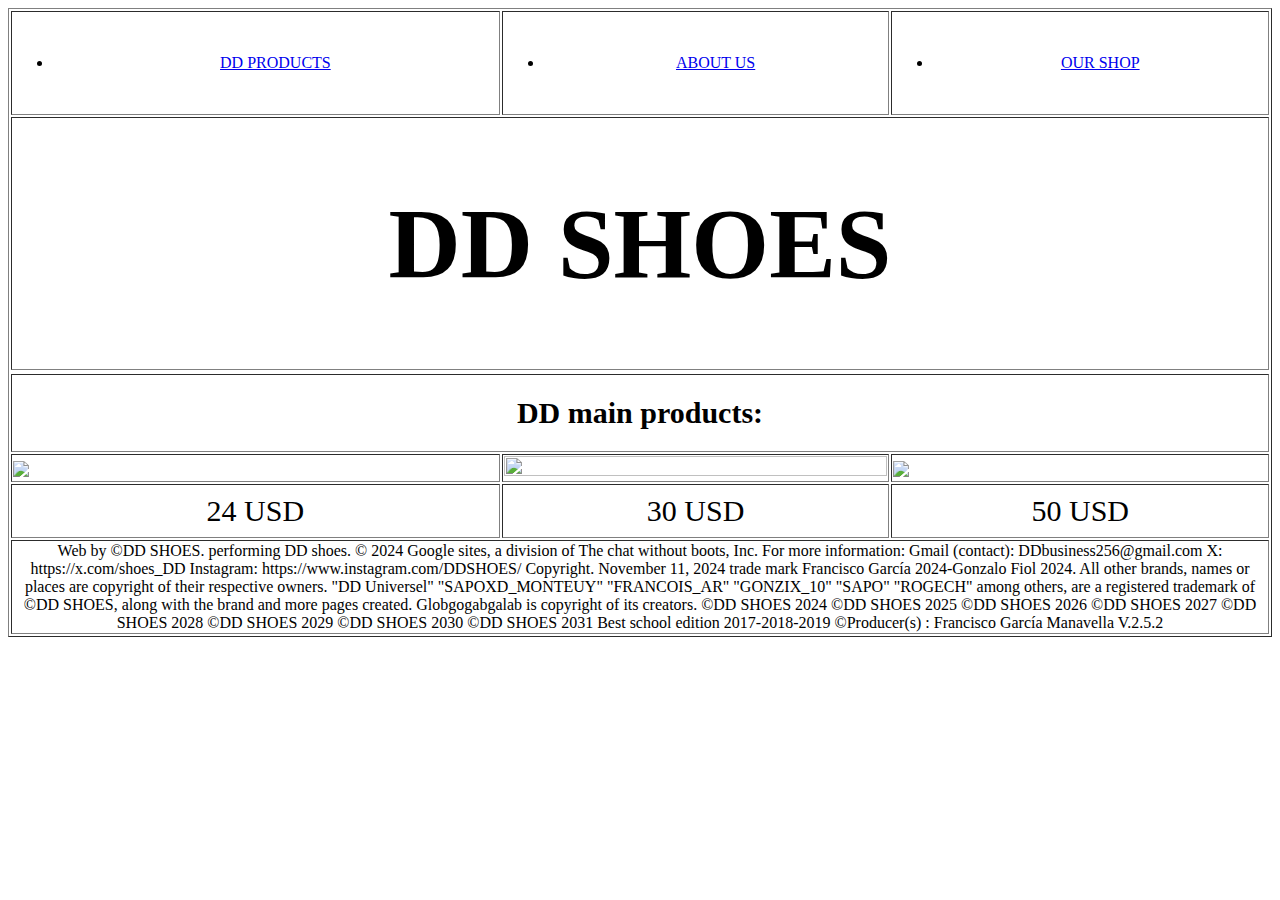
==== index.html @ 68318454 "Add files via upload" ====
<!DOCTYPE html>
<html>
<head>
<meta charset="utf-8">
<meta name="viewport" content="width=device-width, initial-scale=1">
<title></title>
<link rel="stylesheet" type="text/css" href="DD.css">
</head>
<body>
<table border="1" align="center" width="100%" >
<tr>
<td height="100" align="center" ><ul><li><a href="index.html"> DD PRODUCTS</a></li></ul></td>
<td height="100" align="center"><ul><li><a href="US.html"> ABOUT US</a></li></ul></td>
<td height="100" align="center"><ul><li><a href="SHOP.html">OUR SHOP</a></li></ul></td>
</tr>
<tr>
<td height="200" colspan="3" align="center"><h1 style="font-size: 100px;"> DD SHOES </h1></td>
</tr>
<tr>
<tr>
<td height="50" colspan="3" align="center"><h1 style="font-size: 30px;"> DD main products: </h1></td>
</tr>
<td><img src="REMERA.png" width="60%" align="center"></td>
<td><img src="REMERA2.png" height="100%" align="center" width="100%"></td>
<td><img src="dukiremera.png" width="80%" align="center"></td>
</tr>
<tr>
<td height="50" align="center" style="font-size:30px;"> 24 USD</td>
<td height="50" align="center" style="font-size:30px"> 30 USD</td>
<td height="50" align="center" style="font-size:30px"> 50 USD</td>
</tr>
<tr>
<td colspan="3" align="center">
Web by ©DD SHOES. performing DD shoes. © 2024 Google sites, a division of The chat without boots, Inc.  
For more information: Gmail (contact): DDbusiness256@gmail.com
X: https://x.com/shoes_DD Instagram: https://www.instagram.com/DDSHOES/
Copyright.  November 11, 2024 trade mark Francisco García 2024-Gonzalo Fiol 2024. All other brands, names or places are copyright of their respective owners. "DD Universel" "SAPOXD_MONTEUY" "FRANCOIS_AR" "GONZIX_10" "SAPO" "ROGECH" among others, are a registered trademark of ©DD SHOES, along with the brand and more pages created. Globgogabgalab is copyright of its creators.
©DD SHOES 2024 ©DD SHOES 2025 ©DD SHOES 2026 ©DD SHOES 2027 ©DD SHOES 2028 ©DD SHOES 2029 ©DD SHOES 2030 ©DD SHOES 2031
Best school edition 2017-2018-2019
©Producer(s) : Francisco García Manavella
V.2.5.2 </td>
</tr>
</table>
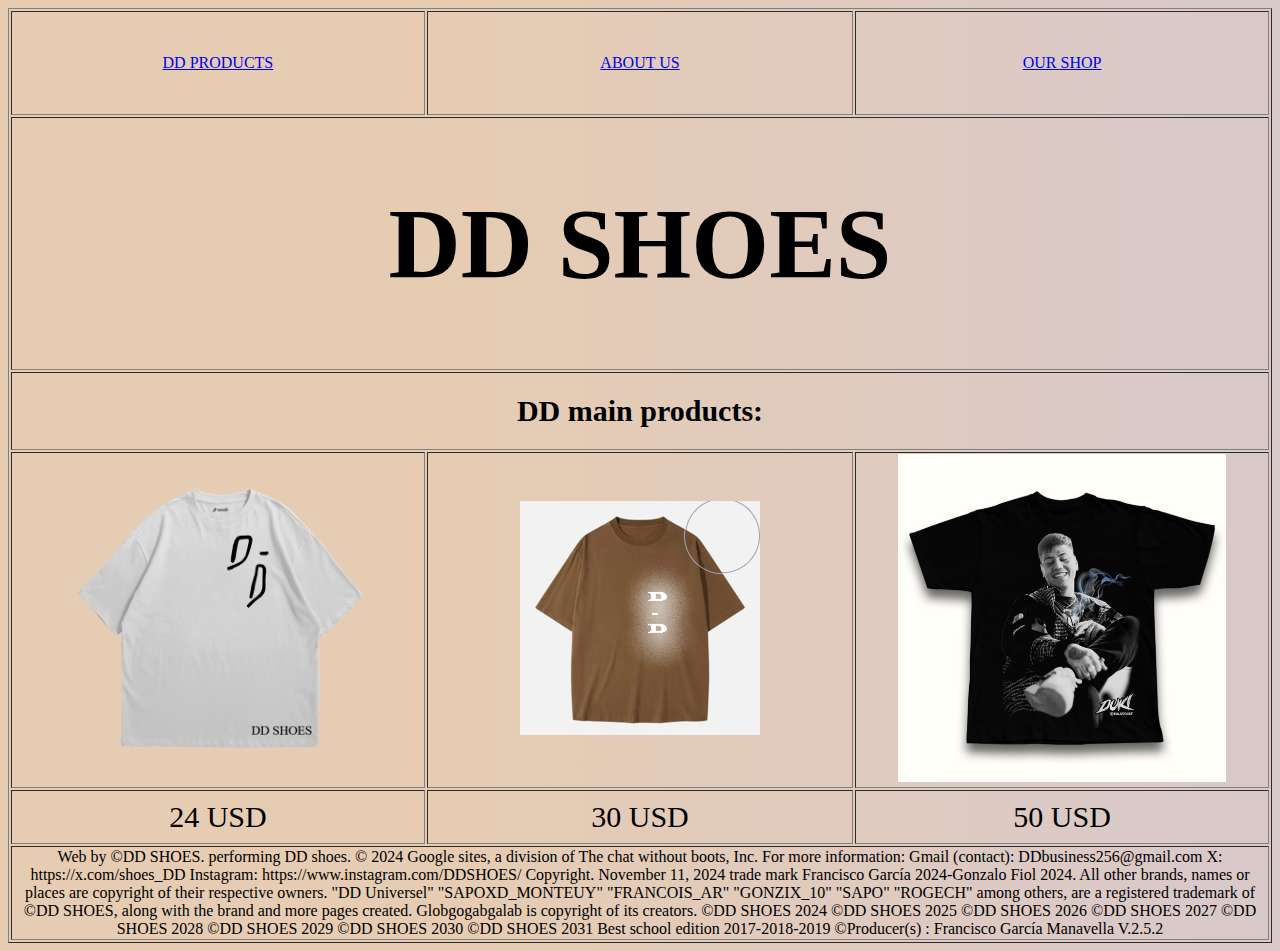
==== commit 1feba882: "Add files via upload" ====
--- a/index.html
+++ b/index.html
@@ -4,7 +4,7 @@
 <meta charset="utf-8">
 <meta name="viewport" content="width=device-width, initial-scale=1">
 <title></title>
-<link rel="stylesheet" type="text/css" href="DD.css">
+<link rel="stylesheet" type="text/css" href="duko.css">
 </head>
 <body>
 <table border="1" align="center" width="100%" >
@@ -17,12 +17,11 @@
 <td height="200" colspan="3" align="center"><h1 style="font-size: 100px;"> DD SHOES </h1></td>
 </tr>
 <tr>
-<tr>
 <td height="50" colspan="3" align="center"><h1 style="font-size: 30px;"> DD main products: </h1></td>
 </tr>
-<td><img src="REMERA.png" width="60%" align="center"></td>
-<td><img src="REMERA2.png" height="100%" align="center" width="100%"></td>
-<td><img src="dukiremera.png" width="80%" align="center"></td>
+<td width="33%" align="center"><img src="REMERA.png" width="300"></td>
+<td width="34%" align="center"><img src="REMERA2.png" height="100%" ></td>
+<td width="33%" align="center"><img src="dukiremera.png" width="80%" ></td>
 </tr>
 <tr>
 <td height="50" align="center" style="font-size:30px;"> 24 USD</td>
--- a/duko.css
+++ b/duko.css
@@ -0,0 +1,14 @@
+ul {
+  list-style-type: none;
+  margin: 0;
+  padding: 0;
+}
+body{
+	background: hsla(30, 51%, 80%, 1);
+
+background: linear-gradient(90deg, hsla(30, 51%, 80%, 1) 35%, hsla(0, 18%, 82%, 1) 94%);
+
+}
+h1{
+	font-family: fantasy; copperplate 
+}